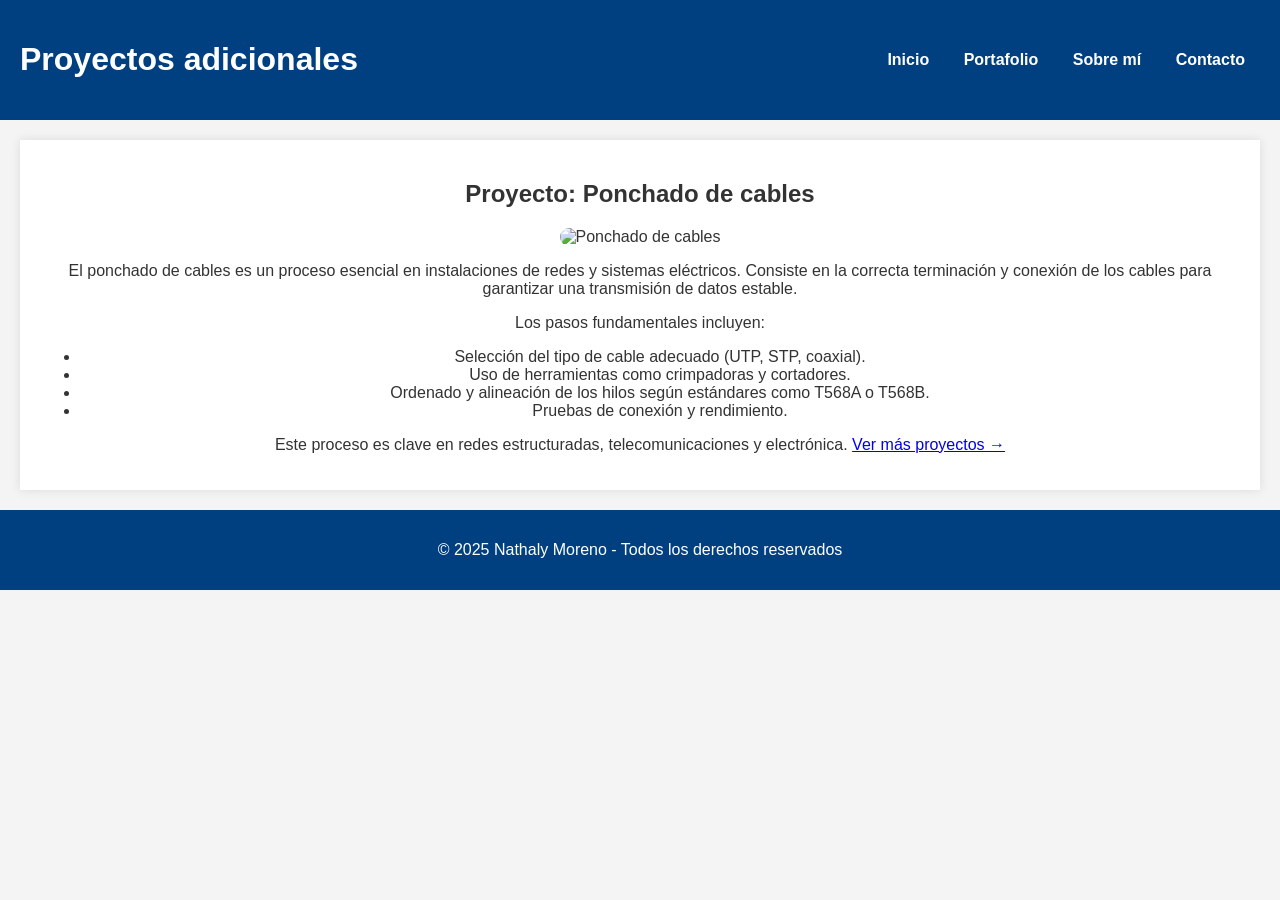
==== portfolio.html @ e85a3eef "Rename projects.html to portfolio.html" ====
<!DOCTYPE html>
<html lang="es">
<head>
    <meta charset="UTF-8">
    <meta name="viewport" content="width=device-width, initial-scale=1.0">
    <title>Más proyectos - Nathaly Moreno</title>
    <link rel="stylesheet" href="styles.css">
</head>
<body>
    <header>
        <h1>Proyectos adicionales</h1>
        <nav>
            <ul>
                <li><a href="index.html">Inicio</a></li>
                <li><a href="portfolio.html">Portafolio</a></li>
                <li><a href="about.html">Sobre mí</a></li>
                <li><a href="contacto.html">Contacto</a></li>
            </ul>
        </nav>
    </header>

    <section id="projects">
        <h2>Proyecto: Ponchado de cables</h2>
        <img src="cableado.jpg" alt="Ponchado de cables">
        <p>El ponchado de cables es un proceso esencial en instalaciones de redes y sistemas eléctricos. Consiste en la correcta terminación y conexión de los cables para garantizar una transmisión de datos estable.</p>
        <p>Los pasos fundamentales incluyen:</p>
        <ul>
            <li>Selección del tipo de cable adecuado (UTP, STP, coaxial).</li>
            <li>Uso de herramientas como crimpadoras y cortadores.</li>
            <li>Ordenado y alineación de los hilos según estándares como T568A o T568B.</li>
            <li>Pruebas de conexión y rendimiento.</li>
        </ul>
        <p>Este proceso es clave en redes estructuradas, telecomunicaciones y electrónica. <a href="portfolio.html">Ver más proyectos →</a></p>
    </section>

    <footer>
        <p>&copy; 2025 Nathaly Moreno - Todos los derechos reservados</p>
    </footer>
</body>
</html>
---- styles.css ----
body {
    font-family: 'Arial', sans-serif;
    margin: 0;
    padding: 0;
    text-align: center;
    background-color: #f4f4f4;
    color: #333;
}

header {
    background-color: #004080;
    color: white;
    padding: 20px;
    display: flex;
    align-items: center;
    justify-content: space-between;
}

.logo img {
    width: 80px;
    border-radius: 50%;
}

nav ul {
    list-style-type: none;
    padding: 0;
}

nav ul li {
    display: inline;
    margin: 15px;
}

nav ul li a {
    color: white;
    text-decoration: none;
    font-weight: bold;
}

section {
    margin: 20px;
    padding: 20px;
    background-color: white;
    box-shadow: 0 0 10px rgba(0, 0, 0, 0.1);
}

.project {
    display: inline-block;
    width: 250px;
    margin: 10px;
    padding: 15px;
    background-color: #0080ff;
    color: white;
    font-weight: bold;
    border-radius: 10px;
    transition: transform 0.3s ease-in-out;
}

.project:hover {
    transform: scale(1.05);
}

.project img {
    width: 100%;
    border-radius: 10px;
}

footer {
    background-color: #004080;
    color: white;
    padding: 15px;
    margin-top: 20px;
}

#projects img {
    width: 100%;
    max-width: 600px;
    border-radius: 10px;
}

.btn {
    display: inline-block;
    padding: 10px 20px;
    margin-top: 10px;
    background-color: #0080ff;
    color: white;
    font-weight: bold;
    text-decoration: none;
    border-radius: 5px;
    transition: background-color 0.3s ease, transform 0.2s ease-in-out;
}

.btn:hover {
    background-color: #004080;
    transform: scale(1.1);
}

.project img {
    width: 100%;
    max-width: 300px;
    border-radius: 10px;
    box-shadow: 0 0 10px rgba(0, 128, 255, 0.6);
}
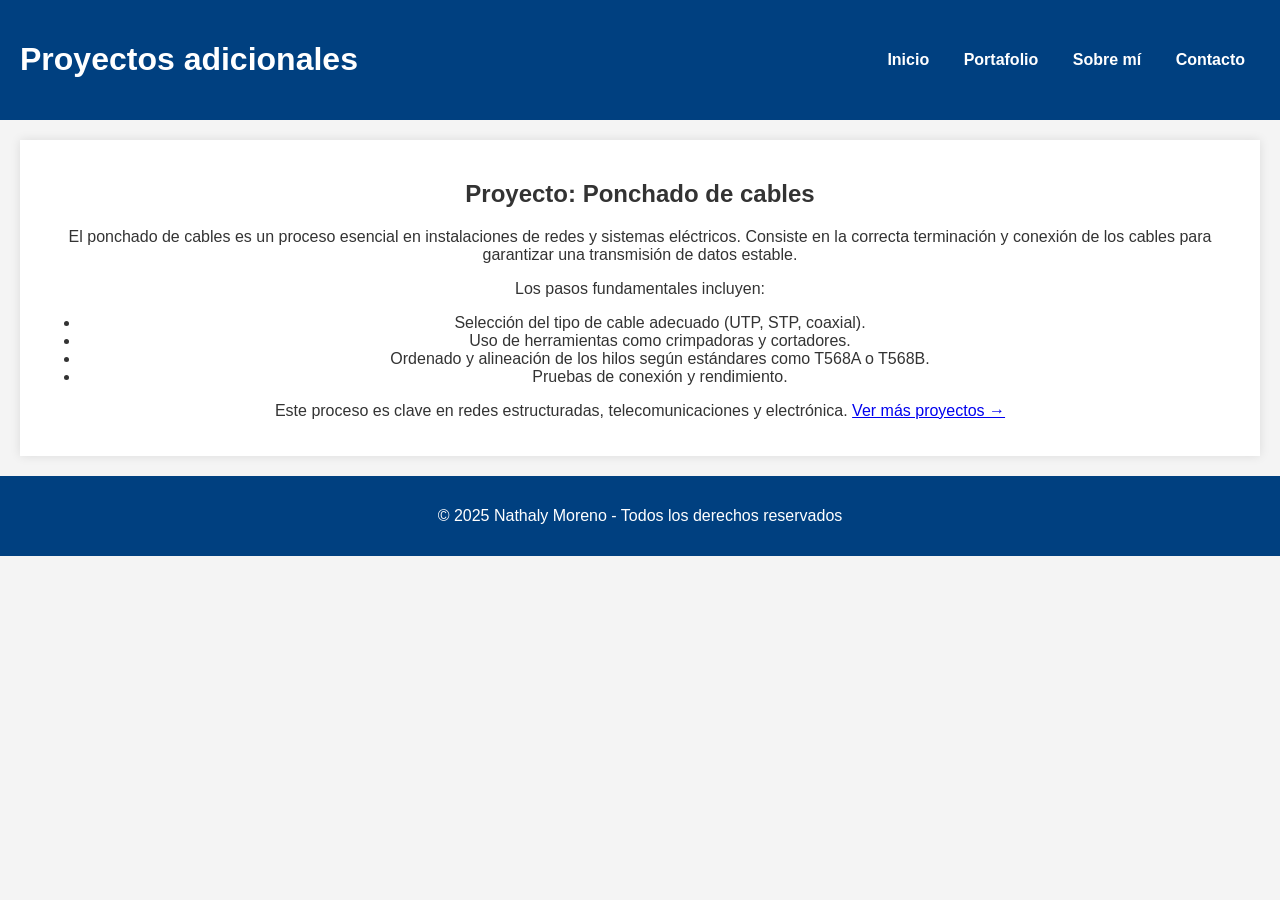
==== commit 05a52816: "Update portfolio.html" ====
--- a/portfolio.html
+++ b/portfolio.html
@@ -21,7 +21,6 @@
 
     <section id="projects">
         <h2>Proyecto: Ponchado de cables</h2>
-        <img src="cableado.jpg" alt="Ponchado de cables">
         <p>El ponchado de cables es un proceso esencial en instalaciones de redes y sistemas eléctricos. Consiste en la correcta terminación y conexión de los cables para garantizar una transmisión de datos estable.</p>
         <p>Los pasos fundamentales incluyen:</p>
         <ul>
